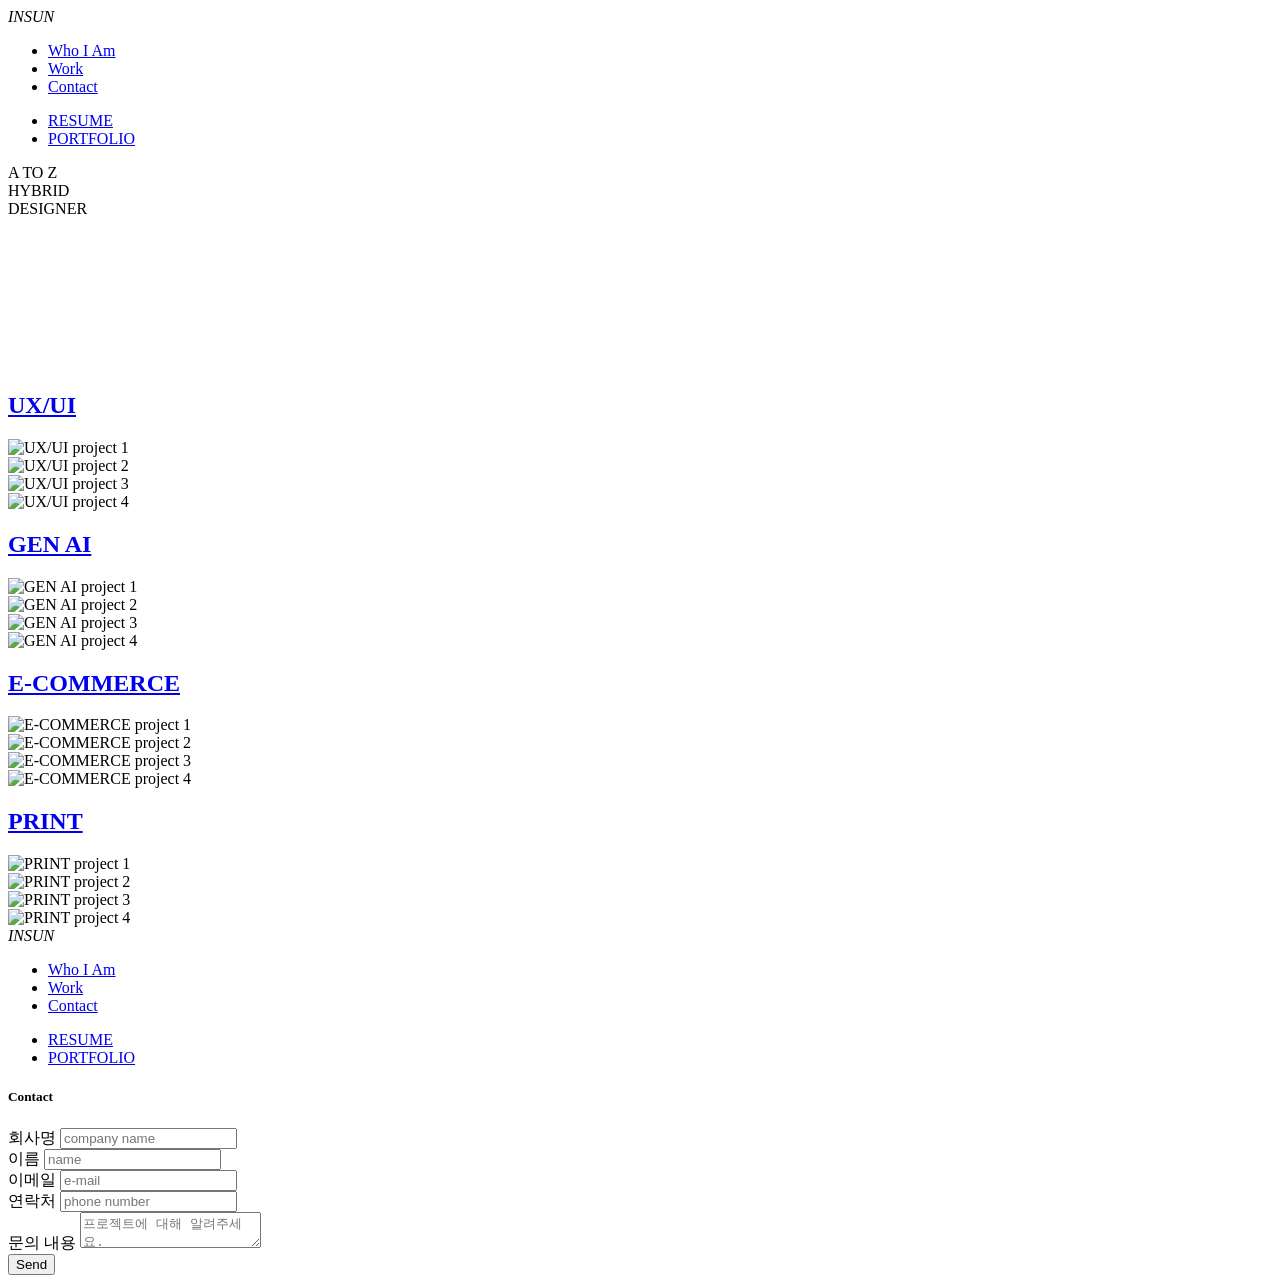
==== index2.html @ f740f03d "Add files via upload" ====
<!DOCTYPE html>
<html lang="en">
<head>
  <meta charset="UTF-8">
  <meta name="viewport" content="width=device-width, initial-scale=1.0">
   <!-- CSS link -->
    <link rel="stylesheet" href="/css/reset.css">
    <link rel="stylesheet" href="/css/main.css">
    <link rel="stylesheet" href="/css/responsive_pc.css">
    <link rel="stylesheet" href="/css/responsive_tablet.css">
    <link rel="stylesheet" href="/css/responsive_mobile.css">
   <!-- Font link -->
  <link rel="preconnect" href="https://fonts.googleapis.com">
  <link rel="preconnect" href="https://fonts.gstatic.com" crossorigin>
  <link href="https://fonts.googleapis.com/css2?family=Bebas+Neue&display=swap" rel="stylesheet">
  <!-- remixicon cdn -->
  <link href="https://cdn.jsdelivr.net/npm/remixicon@4.6.0/fonts/remixicon.min.css" rel="stylesheet">

  <!-- emailJS cdn -->
  <script src="https://cdn.jsdelivr.net/npm/@emailjs/browser@4/dist/email.min.js"></script>
  <title>PORTFOLIO</title>
</head>
<body>
<!-- home -->
<section id="home">

  <aside class="menu">
    <header>
    <a href="#home"></a><i>INSUN</i></a>
    </header> 
      <nav class="home-nav">
        <ul>
        <li><a href="#about">Who I Am</a></li>
        <li><a href="#work">Work</a></li>
        <li><a href="#contact">Contact</a></li>
        </ul>
      </nav>
      <div class="pdf">
        <ul>
          <li> 
          <a href="#">RESUME
            <i class="ri-download-2-line"></i>
          </a>
          </li>
          <li>   
          <a href="#">PORTFOLIO
            <i class="ri-download-2-line"></i>
          </a>  
          </li>   
        </ul>
      </div>
  </aside>
  <main>
    <div class="home-title">
      <div>A TO Z</div> 
      <div>HYBRID</div>
      <div>DESIGNER</div>    
    </div>
    <div class="gradient">
  <!-- Liquid Gradient -->
    <script src="https://cdnjs.cloudflare.com/ajax/libs/three.js/r128/three.min.js"></script>
    </div>
  </main>
</section>


<!-- about -->
<section id="about">
  <video>
    <source src="">
  </video>

<!-- 떨어지는 태그들 -->
<template id="falling">
  <div class="container">
    <div class="loader">
      <span>UX/UI</span>
      <span>Website</span>
      <span>Application</span>
      <span></span>
      <span></span>
      <span></span>
      <span></span>
      <span></span>
      <span></span>
    </div>
    </template>
</section>


<!-- work -->
<section id="work">
  
 
    <!-- UX/UI 행 -->
     

     
    <div class="category-row">
      <div class="category-label">
        <a href="#uxui"><h2>UX/UI</h2></a>
      </div>
      <div class="cards-container">
        <div class="card"><img src="" alt="UX/UI project 1" /></div>
        <div class="card"><img src="" alt="UX/UI project 2" /></div>
        <div class="card"><img src="" alt="UX/UI project 3" /></div>
        <div class="card"><img src="" alt="UX/UI project 4" /></div>
      </div>
    </div>
 
    <!-- GEN AI 행 -->
    <div class="category-row">
      <div class="category-label">
        <a href="#genai"><h2>GEN AI</h2></a>
      </div>
      <div class="cards-container">
        <div class="card"><img src="" alt="GEN AI project 1" /></div>
        <div class="card"><img src="" alt="GEN AI project 2" /></div>
        <div class="card"><img src="" alt="GEN AI project 3" /></div>
        <div class="card"><img src="" alt="GEN AI project 4" /></div>
      </div>
    </div>
 
    <!-- E-COMMERCE 행 -->
    <div class="category-row">
      <div class="category-label">
        <a href="#ecommerce"><h2>E-COMMERCE</h2></a>
      </div>
      <div class="cards-container">
        <div class="card"><img src="" alt="E-COMMERCE project 1" /></div>
        <div class="card"><img src="" alt="E-COMMERCE project 2" /></div>
        <div class="card"><img src="" alt="E-COMMERCE project 3" /></div>
        <div class="card"><img src="" alt="E-COMMERCE project 4" /></div>
      </div>
    </div>
 
    <!-- PRINT 행 -->
    <div class="category-row">
      <div class="category-label">
        <a href="#print"><h2>PRINT</h2></a>
      </div>
      <div class="cards-container">
        <div class="card"><img src="" alt="PRINT project 1" /></div>
        <div class="card"><img src="" alt="PRINT project 2" /></div>
        <div class="card"><img src="" alt="PRINT project 3" /></div>
        <div class="card"><img src="" alt="PRINT project 4" /></div>
      </div>
    </div>
  </section>

<!-- contact -->

<section id="contact">
<aside class="menu">
  <header>
  <a href="#home"></a><i>INSUN</i></a>
  </header> 
    <nav class="home-nav">
      <ul>
      <li><a href="#about">Who I Am</a></li>
      <li><a href="#work">Work</a></li>
      <li><a href="#contact">Contact</a></li>
      </ul>
    </nav>
    <div class="pdf">
      <ul>
        <li> 
        <a href="#">RESUME
          <i class="ri-download-2-line"></i>
        </a>
        </li>
        <li>   
        <a href="#">PORTFOLIO
          <i class="ri-download-2-line"></i>
        </a>  
        </li>   
      </ul>
    </div>
</aside>
<footer>
<div class="footer-section container">
                <div class="contact-section">
                    <h5>Contact</h5>
                    <form id="contact-form" class="contact-box">
                        <div class="form-align">
                            <div class="input-box">
                                <label for="company">회사명</label>
                                <input type="text" id="company" name="company" required placeholder="company name">
                            </div>
                            <div class="input-box">
                                <label for="name">이름</label>
                                <input type="text" id="name" name="name" required placeholder="name">
                            </div>
                        </div>
                        <div class="form-align">
                            <div class="input-box">
                                <label for="email">이메일</label>
                                <input type="email" id="email" name="email" required placeholder="e-mail">
                            </div>
                            <div class="input-box">
                                <label for="phone">연락처</label>
                                <input type="number" id="phone" name="phone" required placeholder="phone number">
                            </div>
                        </div>
                        <div class="message-box">
                            <label for="message">문의 내용</label>
                            <textarea name="message" id="message" placeholder="프로젝트에 대해 알려주세요." required></textarea>
                        </div>
                        <div class="send-btn">
                            <button type="submit">Send</button>
                        </div>
                    </form>
                    
                </div>
               
            </div>
</footer>
<!-- <main>
  <h1 class="contct-title">
    Get in touch with Me
  </h1>
 <div class="contact-form">
      <div class="field">
        <label class="field-label">Email</label>
        <input type="email" placeholder="bora4u@naver.com" id="email">
      </div>
      <div class="field">
        <label class="field-label">제목</label>
        <input type="text" placeholder="문의 제목을 입력해주세요" id="subject">
      </div>
      <div class="field">
        <label class="field-label">Message</label>
        <textarea placeholder="문의내용" id="message"></textarea>
      </div>
      <div class="send-row">
        <button class="send-btn" onclick="handleSend()">SEND MESSAGE →</button>
      </div>
  </div>
</main>
<div class="toast" id="toast">메시지가 전송되었습니다 ✓</div> -->


</section>
  

<script src="JS/email.js"></script>



</body>
</html>
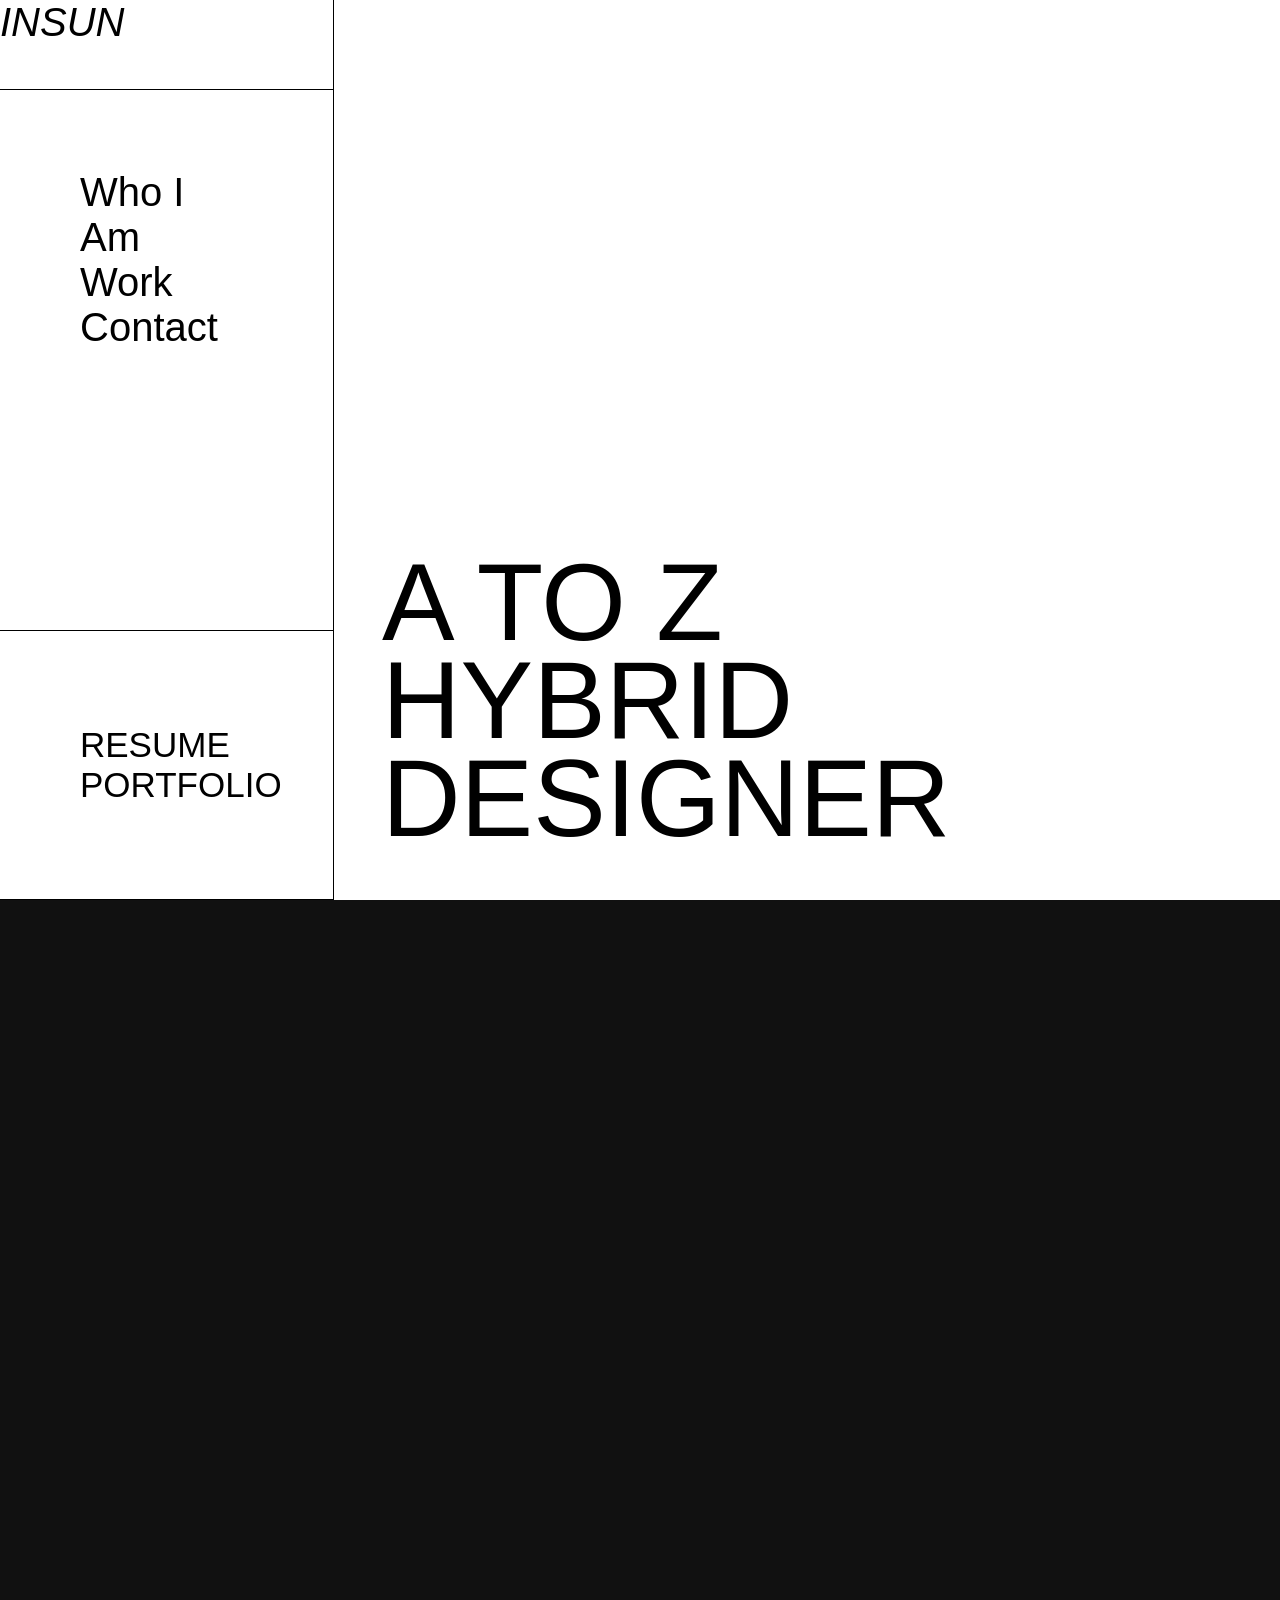
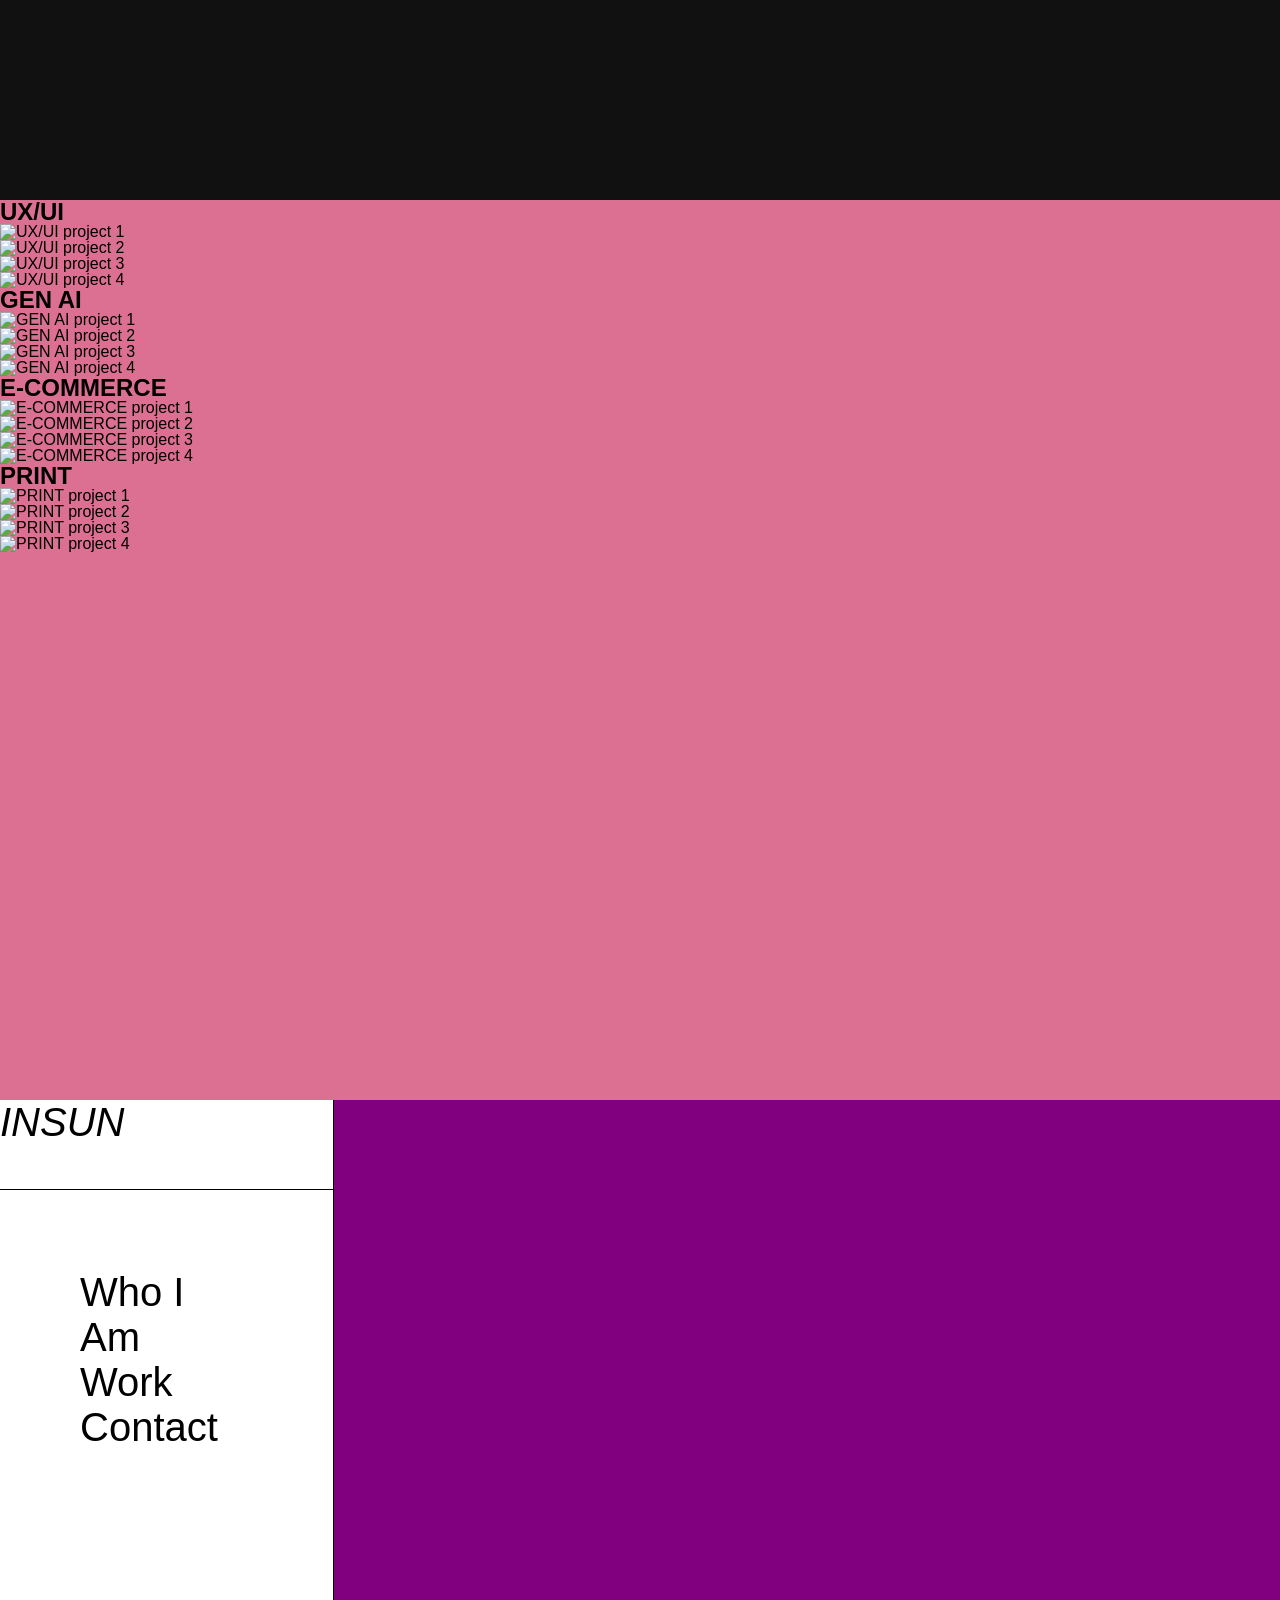
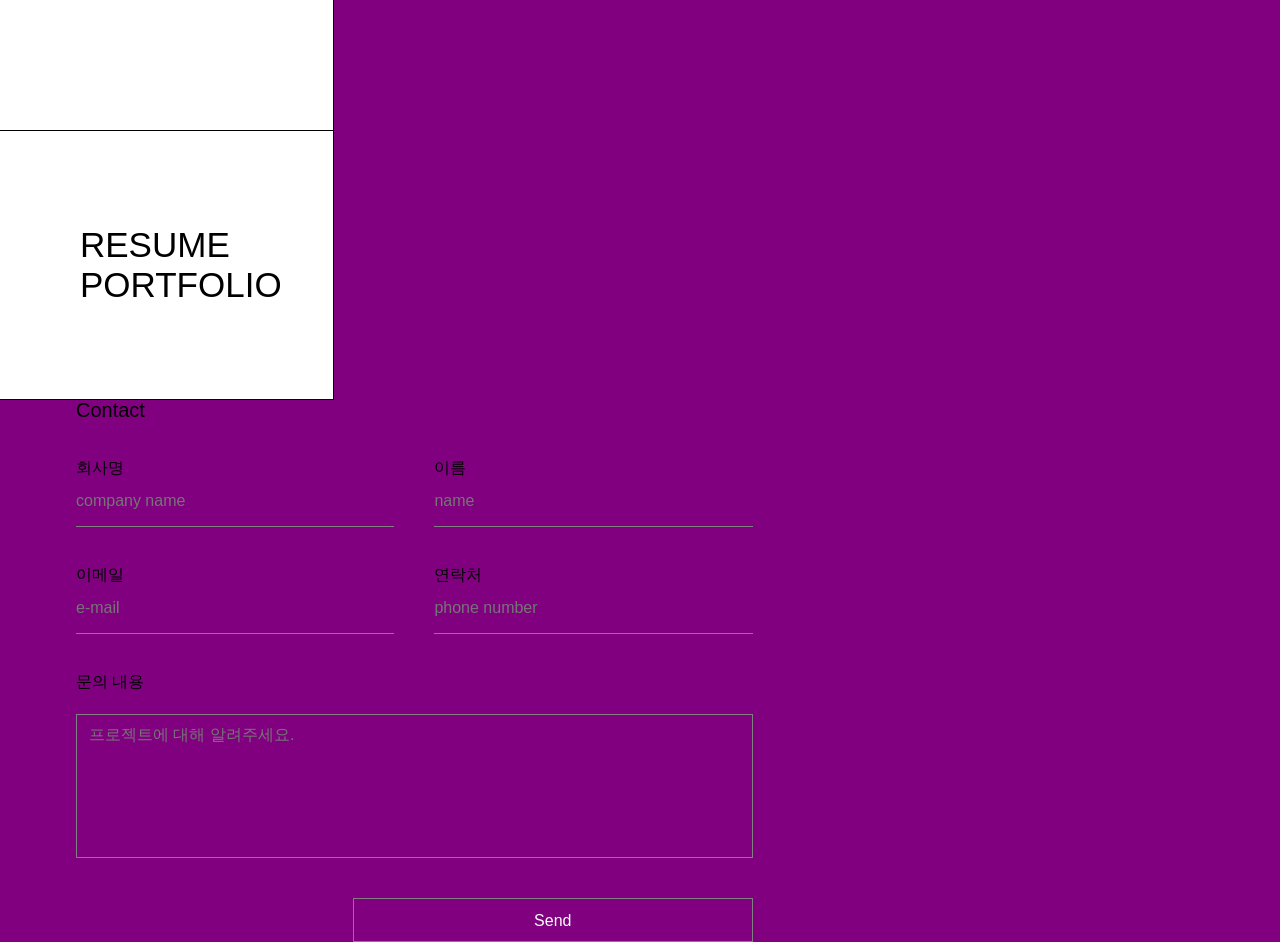
==== commit 5c2b6ce8: "Add files via upload" ====
--- a/index2.html
+++ b/index2.html
@@ -4,11 +4,11 @@
   <meta charset="UTF-8">
   <meta name="viewport" content="width=device-width, initial-scale=1.0">
    <!-- CSS link -->
-    <link rel="stylesheet" href="/css/reset.css">
-    <link rel="stylesheet" href="/css/main.css">
-    <link rel="stylesheet" href="/css/responsive_pc.css">
-    <link rel="stylesheet" href="/css/responsive_tablet.css">
-    <link rel="stylesheet" href="/css/responsive_mobile.css">
+    <link rel="stylesheet" href="css/reset.css">
+    <link rel="stylesheet" href="css/main.css">
+    <link rel="stylesheet" href="css/responsive_pc.css">
+    <link rel="stylesheet" href="css/responsive_tablet.css">
+    <link rel="stylesheet" href="css/responsive_mobile.css">
    <!-- Font link -->
   <link rel="preconnect" href="https://fonts.googleapis.com">
   <link rel="preconnect" href="https://fonts.gstatic.com" crossorigin>
--- a/css/main.css
+++ b/css/main.css
@@ -0,0 +1,110 @@
+#home{background: #fff center/cover;
+  background-attachment: fixed;
+min-height: 100vh;
+display: flex;}
+#about{
+  position: relative;
+  overflow: hidden;
+  background-attachment: fixed;
+min-height: 100vh;}
+#about video{position: absolute;
+z-index: -10;
+top: 0;
+left: 0;}
+#work{background: palevioletred center/cover;
+  background-attachment: fixed;
+min-height: 100vh;
+}
+#contact{background: purple center/cover;
+  background-attachment: fixed;
+min-height: 100vh;}
+
+
+
+header{
+  border-bottom: 1px solid #000;
+  align-self: stretch; height: 10%;
+}
+header i{
+  width: 120px;
+  height: 2px; 
+  fill: linear-gradient(302deg, #482683 30.66%, #951B81 69.34%);
+}
+
+.menu{
+color: #000;
+background-color: #fff;
+font-size: 40px;
+font-style: normal;
+font-weight: 400;
+line-height: normal;
+display: flex;
+width: 334px;
+height: 100vh;
+flex-direction: column;
+align-items: flex-start;
+border-right: 1px solid #000;
+
+}
+nav{
+  padding: 80px;
+  height: 60%;
+}
+.pdf{
+  font-size: 35px;
+display: flex;
+height: 30%;
+padding: 80px;
+align-items: center;
+gap: 40px;
+align-self: stretch;
+border-top: 1px solid #000;
+border-bottom: 1px solid #000;
+}
+
+#home main {
+  display: flex;
+  flex-direction: column;
+  justify-content: flex-end;
+  padding: 0 48px 52px;
+  background: var(--white);
+  position: relative;
+}
+.home-title {
+  font-family: 'Bebas Neue', sans-serif;
+  font-size: clamp(56px, 8.5vw, 118px);
+  line-height: 0.9;
+  color: var(--text);
+}
+ 
+.hero-title span { display: block; }
+
+
+
+
+/* email */
+footer .footer-section{display: flex; width: 100%;}
+footer .footer-section .contact-section{display: flex; width: 60%; max-width: 840px;  flex-direction: column; row-gap: 40px;}
+footer .footer-section .contact-section h5{font-size: 20px; font-weight: 200;}
+
+footer form{display: flex; flex-direction: column; row-gap: 40px;}
+footer form .form-align{display: flex; column-gap: 40px;}
+footer form .form-align .input-box{width: 400px; display: flex; flex-direction: column;}
+footer form input{background-color: transparent; padding: 16px 0;border: none; border-bottom: 1px solid #808080; color: #fbfbfb; outline: none; border-radius: 0;}
+footer form .message-box{width: 100%; display: flex; flex-direction: column; row-gap: 24px;}
+footer form .message-box #message{outline: none; width: 100%; border: 1px solid #808080; height: 144px; background-color: transparent; color: #fbfbfb; padding: 12px;resize: none; border-radius: 0;}
+footer form .send-btn{width: 100%; display: flex; justify-content: flex-end;}
+footer form .send-btn button{width: 400px; height: 44px; border: 1px solid #808080;background-color: transparent; color: #FBFBFB; padding: 14px 0; transition:all .3s;}
+footer form .send-btn button:hover{background-color: #FF00FF; border: none;}
+
+footer .company-info{display: flex; flex-direction: column; row-gap: 80px; padding-left: 250px;}
+footer .company-info span{font-size: 21px; color: #808080;}
+footer .company-info p{padding-top: 20px;}
+
+
+
+
+
+
+
+
--- a/css/responsive_pc.css
+++ b/css/responsive_pc.css
@@ -0,0 +1,148 @@
+/* header css */
+@media screen and (max-width:1599px) {
+    .site-navi-bar_wrap{
+        padding: 0 100px;
+    }
+    .site-navi-bar_main .main-nav .main-nav_wrap{
+        gap: 40px;
+    }
+    .site-navi-bar_main .logo{
+        width: 100px;
+        margin-right: 50px;
+    }
+}
+  
+/* section01 css */
+@media screen and (max-width:1599px) {
+    .main-hero-slide{
+        margin-left: 250px;
+    }
+    .main-hero-slide .text-nodes h3{
+        font-size: 20px;
+    }
+    .main-hero-slide .text-nodes h2{
+        font-size: 56px;
+    }
+    .cta-nodes{
+        top: 45vh;
+    }
+}
+
+/* section02 */
+@media screen and (max-width:1599px) {
+  .section02{
+    padding: 270px 0 0 250px;
+  }
+  .section02-title{
+    font-size: 36px;
+  }
+  .section02-desc{
+    font-size: 14px;
+    padding: 20px 0;
+  }
+  .section02-cate{
+    max-width: 1200px;
+  }
+  .section02-catebox_wrap{
+    margin-top:100px ;
+    margin-bottom: 50px;
+  }
+  .section02-catebox{
+    padding: 20px;
+  }
+  .section02-cate-title .section02-vehicle-name{
+    font-size: 20px;
+  }
+  .section02 .more-btn{
+    padding-top: 16px;
+    padding-bottom: 16px;
+    height: 52px;
+  }
+}
+
+/* section04 css */
+@media screen and (max-width:1599px) {
+    .section04-title{
+        padding: 0 250px;
+        padding-top: 50px;
+    }
+    .section04-slider-btn .section04-prev, 
+    .section04-slider-btn .section04-next{
+        i{
+            font-size: 70px;
+        }
+    }
+}
+
+/* section05 */
+
+@media screen and (max-width:1599px) {
+  .section05{
+    margin-bottom: 120px;
+  }
+  .section05-content span{
+    font-size: 26px;
+  }
+  .section05-content{
+    padding: 35px 250px 0 35px;
+  }
+  .section05-content p{
+    font-size: 14px;
+    line-height: 28px;
+  }
+}
+
+/* section06 */
+
+@media screen and (max-width:1599px){
+  .section06{
+    height: 780px;
+  }
+  .section06-content{
+    margin: 0 100px;
+  }
+  .section06-content h2{
+    font-size: 42px;
+  }
+  .section06-content p{
+    padding: 50px 0;
+  }
+}
+
+/* section08 */
+
+@media screen and (max-width:1599px){
+  .section08{
+    padding: 120px 0;
+  }
+  .section08-wrap em{
+    font-size: 26px;
+  }
+}
+
+/* Footer css */
+@media screen and (max-width:1599px) {
+    footer{
+        padding: 0 100px;
+    }
+    .footer-info span{
+        font-size: 14px;
+    }
+    .footer-sitemap-item strong{
+        font-size: 14px;
+    }
+    .footer-sitemap-item .sitemap-item p{
+        font-size: 12px;
+    }
+    .footer-legal span, .family-item span{
+        font-size: 12px;
+    }
+    .footer-family{
+        width: 60%;
+        flex-wrap: wrap;
+        gap: 20px;
+    }
+    .footer-family .family-item i{
+        font-size: 16px;
+    }
+}
--- a/css/responsive_tablet.css
+++ b/css/responsive_tablet.css
@@ -0,0 +1,331 @@
+스토리지의 96% 사용됨 … 스토리지가 부족하면 파일을 만들거나 수정하거나 업로드할 수 없습니다. 3개월 동안 ₩600 ₩2,400에 가족 구성원과 100GB 스토리지를 공유하세요.
+/* header page css */
+/* 1023 ~ 1359px 까지의 CSS */
+@media screen and (max-width:1359px) {
+    .site-navi-bar_wrap{
+        padding: 0 76px;
+    }
+    .util-mypage{
+        display: block;
+        width: 17px;
+    }
+    .private-nav{
+        display: none;
+    }
+    .site-navi-bar_wrap .util-nav{
+        gap: 24px;
+    }
+}
+@media screen and (max-width:1023px) {
+    header,
+    .site-navi-bar_main .logo,
+    .site-navi-bar_main .main-nav,
+    .site-navi-bar_wrap .util-nav{
+        height: 60px;
+    }
+    .site-navi-bar_wrap{
+        padding: 0 20px;
+    }
+    .site-navi-bar_main .logo{
+        width: 84px;
+    }
+    .site-navi-bar_main .main-nav, .util-search{
+        display: none;
+    }
+}
+
+/* Section01 tablet css */
+@media screen and (max-width:1359px) {
+    .main-hero-slide{
+        margin-left: 225px;
+        top: 50px;
+    }
+    .main-hero-slide .text-nodes h3{
+        font-size: 18px;
+    }
+    .main-hero-slide .text-nodes h2{
+        font-size: 40px;
+    }
+    .cta-nodes{
+        top: 500px;
+    }
+    .hero-slide-index{
+        margin-bottom: 80px;
+    }
+}
+
+@media screen and (max-width:1023px) {
+    .section01{
+        top: 60px;
+    }
+    .main-hero-slide{
+        margin-left: 60px;
+        top: 10px;
+    }
+    .cta-nodes{
+        top: 350px;
+    }
+    .hero-slide-index{
+        margin-bottom: 40px;
+    }
+}
+
+@media screen and (max-width:844px) {
+    .cta-nodes{
+        top: 120px;
+    }
+    .chatbot-box{
+        right: 20px;
+        bottom: 20px;
+    }
+    .chatbot-box img{
+        width: 40px;
+    }
+}
+
+/* Section02 tablet css */
+@media screen and (max-width:1359px) {
+    .section02{
+        padding: 250px 0 0 225px;
+    }
+    .section02-title{
+        font-size: 26px;
+    }
+    .section02-desc{
+        font-size: 12px;
+        padding: 15px 0;
+    }
+    .section02-cate{
+        max-width: 900px;
+    }
+    .section02-cate-title .section02-vehicle-name{
+        font-size: 18px;
+    }
+    .section02 .more-btn{
+        padding-top: 14px;
+        padding-bottom: 14px;
+        height: 48px;
+    }
+}
+@media screen and (max-width:1023px) {
+    .section02{
+        padding: 200px 0 0 100px;
+    }
+    .section02-cate{
+        max-width: 680px;
+    }
+    .section02-catebox_wrap{
+        gap: 20px;
+    }
+}
+
+/* Section04 tablet css */
+@media screen and (max-width:1359px) {
+    .section04{
+        height: 1100px;
+    }
+    .section04-title{
+        padding: 0 225px;
+    }
+    .section04-slider-btn .section04-prev, 
+    .section04-slider-btn .section04-next {
+        padding: 0;
+    }
+    .section04-pagenation{
+        padding-bottom: 200px;
+    }
+
+}
+@media screen and (max-width:1023px) {
+    .section04-slider .section04-background{
+        background-size: 170%;
+    }
+    .section04-title{
+        padding: 0 30px;
+    }
+    .section04-slider-btn .section04-prev, 
+    .section04-slider-btn .section04-next {
+        display: none;
+    }
+    .section04-swiper .section04-slide{
+        max-width: 510px;
+    }
+}
+
+/* Section05 tablet css */
+@media screen and (max-width:1359px) {
+    .section05{
+        margin-bottom: 0;
+    }
+    .section05-content{
+        padding: 25px 200px 0 25px;
+    }
+    .section05-content span{
+        font-size: 20px;
+    }
+    .section05-content p{
+        font-size: 12px;
+        line-height: 24px;
+    }
+    .section05-content a{
+        font-size: 12px;
+    }
+}
+@media screen and (max-width:1023px) {
+    .section05-img_wrap .img1920{
+        display: none;
+    }
+    .section05-img_wrap .img1023{
+        display: block;
+    }
+    .section05{
+        margin-bottom: 200px;
+    }
+}
+
+/* Section06 tablet css */
+@media screen and (max-width:1359px) {
+    .section06{
+        height: 590px;
+        margin-bottom: 200px;
+    }
+    .section06-content{
+        margin: 0 76px;
+    }
+    .section06-content h2{
+        font-size: 26px;
+    }
+    .section06-content p{
+        font-size: 16px;
+        padding: 20px 0;
+    }
+    .section06 .more-btn{
+        width: 188px;
+        height: 48px;
+        padding-top: 14px;
+        padding-bottom: 14px;
+    }
+}
+@media screen and (max-width:1023px) {
+    .section06{
+        height: 410px;
+    }
+    .section06-content{
+        margin: 0 58px;
+    }
+}
+
+/* Section07 tablet css */
+@media screen and (max-width:1359px) {
+    .section07{
+        padding: 100px 0;
+    }
+    .section07-contentbox{
+        padding: 0 100px;
+    }
+}
+@media screen and (max-width:1023px) {
+    .section07-contentbox{
+        padding: 0 75px;
+    }
+}
+
+/* Section08 tablet css */
+@media screen and (max-width:1359px) {
+    .section08{
+        padding: 95px 0;
+    }
+    .section08-wrap{
+        flex-direction: column;
+        gap: 50px;
+        align-items: center;
+    }
+}
+
+/* Footer tablet css */
+@media screen and (max-width:1359px) {
+    footer{
+        padding: 0 76px;
+    }
+}
+@media screen and (max-width:1023px) {
+    footer{
+        padding: 0 20px;
+    }
+    .footer-info_share span, .footer-info_share i{
+        display: none;
+    }
+    .footer-info .ri-share-forward-fill{
+        display: block;
+        color: #fff;
+    }
+    .footer-notice{
+        flex-direction: column;
+        gap: 30px;
+    }
+    .footer-top{
+        padding: 0;
+    }
+    .footer-top .footer-sitemap{
+        flex-direction: column;
+    }
+    .footer-sitemap-item{
+        width: 100%;
+    }
+    .sitemap-list{
+        display: none;
+    }
+    .footer-sitemap-item .sitemap-title i{
+        display: block;
+    }
+    .sitemap-title{
+        display: flex;
+        justify-content: space-between;
+        padding: 10px;
+    }
+    .footer-inner{
+        flex-direction: column;
+        gap: 30px;
+        height: auto;
+    }
+    .footer-legal{
+        flex-direction: column;
+        justify-content: center;
+        align-items: center;
+        gap: 20px;
+    }
+    .footer-legal span{
+        margin-right: 0;
+        padding: 0 20px;
+    }
+    .footer-family{
+        flex-direction: column;
+        width: 100%;
+        gap: 30px;
+        margin: 10px 0;
+    }
+    .footer-family .family-item{
+        justify-content: space-between;
+        margin-right: 0;
+    }
+    .family-item i{
+        order: 1;
+    }
+    /* 
+        order 속성
+        order는 flexbox 레이아웃에서만 동작한다.
+        기본값이 0이며, 숫자가 작을수록 앞쪽에 배치된다.
+        order:1이라고 지정하면, 기본값 0을 가진 다른 요소들 뒤에 배치된다.
+    */
+    .footer-lang{
+        width: 100%;
+    }
+    .footer-lang .lang-box{
+        width: 50%;
+        padding-top: 20px;
+        padding-bottom: 20px;
+    }
+    .footer-ally{
+        display: none;
+    }
+}
--- a/css/responsive_mobile.css
+++ b/css/responsive_mobile.css
@@ -0,0 +1,153 @@
+
+/* Section01 mobile css */
+@media screen and (max-width:767px) {
+    .section01{
+        max-height: 100%;
+    }
+    .main-hero .main-hero-img{
+        background-image: url(/images/genesis-main-hero2.jpg);
+    }
+    .main-hero .main-hero-slide{
+        top: 40px;
+        margin-left: 20px;
+    }
+    .main-hero .cta-nodes{
+        top: 700px;
+    }
+    .main-hero .cta-nodes_wrap{
+        flex-direction: column;
+        gap: 20px;
+    }
+}
+/* Section02 mobile css */
+@media screen and (max-width:767px) {
+    .section02{
+        padding: 200px 30px 0 30px;
+    }
+    .section02-catebox:nth-child(2),
+    .section02-catebox:nth-child(3){
+        display: none;
+    }
+    .section02-catebox{
+        width: 100%;
+    }
+}
+/* Section03 mobile css */
+@media screen and (max-width:767px) {
+    .section03{
+        padding: 120px 0;
+    }
+    .section03-wrap{
+        flex-direction: column;
+    }
+    .section03-wrap .icon-box{
+        width: 100%;
+        flex-direction: row;
+        justify-content: start;
+        gap: 16px;
+        padding: 30px;
+        border-top: 1px solid #2c2c2c;
+    }
+    .section03-wrap .icon-box:first-child{
+        border-top: 0;
+    }
+    .section03-wrap .icon-box img{
+        width: 28px;
+    }
+}
+/* Section04 mobile css */
+@media screen and (max-width:767px) {
+    .section04 .section04-background{
+        background-size: 200%;
+    }
+    .section04 .section04-swiper{
+        height: fit-content;
+    }
+    .section04 .section04-slide{
+        max-width: 85%;
+    }
+    .section04-slide-content strong{
+        font-size: 12px;
+    }
+    .section04-slide-content p{
+        font-size: 20px;
+        padding: 16px 0;
+    }
+    .section04-slide-content span{
+        font-size: 12px;
+        line-height: 24px;
+    }
+    .section04-slide-content a{
+        font-size: 12px;
+    }
+    .section04-pagenation{
+        display: none;
+    }
+}
+/* Section05 mobile css */
+@media screen and (max-width:767px) {
+    .section05{
+        flex-direction: column;
+        height: 1700px;
+        gap: 0;
+        margin-bottom: 250px;
+    }
+    .section05-content span{
+        font-size: 30px;
+    }
+    .section05-content p,
+    .section05-content a{
+        font-size: 14px;
+    }
+    .section05-content{
+        padding: 25px 35px 0 25px;
+    }
+}
+@media screen and (max-width:500px) {
+    .section05{
+        height: 1200px;
+    }
+}
+/* Section06 mobile css */
+@media screen and (max-width:767px) {
+    .section06{
+        height: 150vw;
+    }
+    .section06 .section06-img{
+        background-image: url(/images/section06-2.jpg);
+    }
+    .section06 .section06-content{
+        margin: 0;
+        padding: 0 30px;
+        width: 100%;
+    }
+    .section06-content h2{
+        font-size: 36px;
+    }
+    .section06-content p{
+        font-size: 24px;
+        margin: 35px 0;
+    }
+    .section06 .more-btn{
+        width: 100%;
+    }
+}
+/* Section07 mobile css */
+@media screen and (max-width:767px) {
+    .section07-contentbox .section07-box_wrap{
+        flex-direction: column;
+        gap: 72px;
+    }
+    .section07-contentbox .section07-box{
+        width: 100%;
+    }
+    .section07-contentbox{
+        padding: 0 20px;
+    }
+    .section07-box_wrap .section07-box span{
+        font-size: 20px;
+    }
+    .section07-box_wrap .section07-box p{
+        font-size: 18px;
+    }
+}
